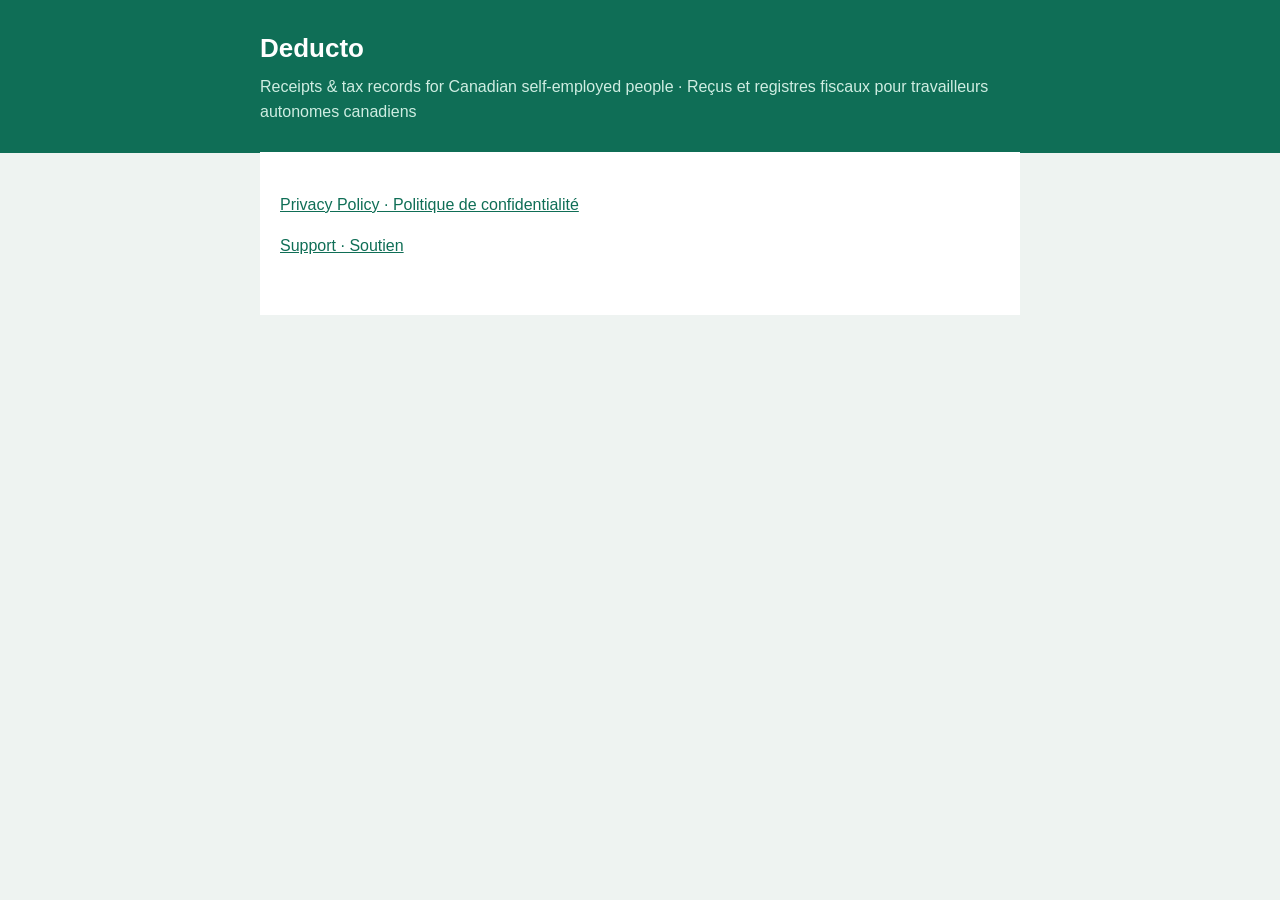
==== index.html @ 304a29b5 "Deducto privacy and support pages" ====
<!doctype html><html lang="en"><head><meta charset="utf-8"><meta name="viewport" content="width=device-width,initial-scale=1"><title>Deducto</title><link rel="stylesheet" href="/style.css"></head>
<body><header><div><h1>Deducto</h1><p>Receipts &amp; tax records for Canadian self-employed people · Reçus et registres fiscaux pour travailleurs autonomes canadiens</p></div></header>
<main><p><a href="/deducto/privacy/">Privacy Policy · Politique de confidentialité</a></p><p><a href="/deducto/support/">Support · Soutien</a></p></main></body></html>
---- style.css ----
:root{--g:#0F6E56;--t:#15201C;--m:#5E6B66;--bg:#EEF3F1}
*{box-sizing:border-box}body{margin:0;font:16px/1.6 -apple-system,BlinkMacSystemFont,"Segoe UI",Roboto,Arial,sans-serif;color:var(--t);background:var(--bg)}
header{background:var(--g);color:#fff;padding:28px 16px}header div,main{max-width:760px;margin:0 auto}
header h1{margin:0;font-size:26px}header p{margin:4px 0 0;color:#CFEDE2}
main{background:#fff;padding:24px 20px 40px;margin-top:-1px}h2{color:var(--g);margin-top:28px}h3{margin-bottom:4px}
.lang{font-size:14px}.lang a{color:#fff}.muted{color:var(--m);font-size:14px}hr{border:0;border-top:1px solid #DCE5E1;margin:36px 0}
a{color:var(--g)}
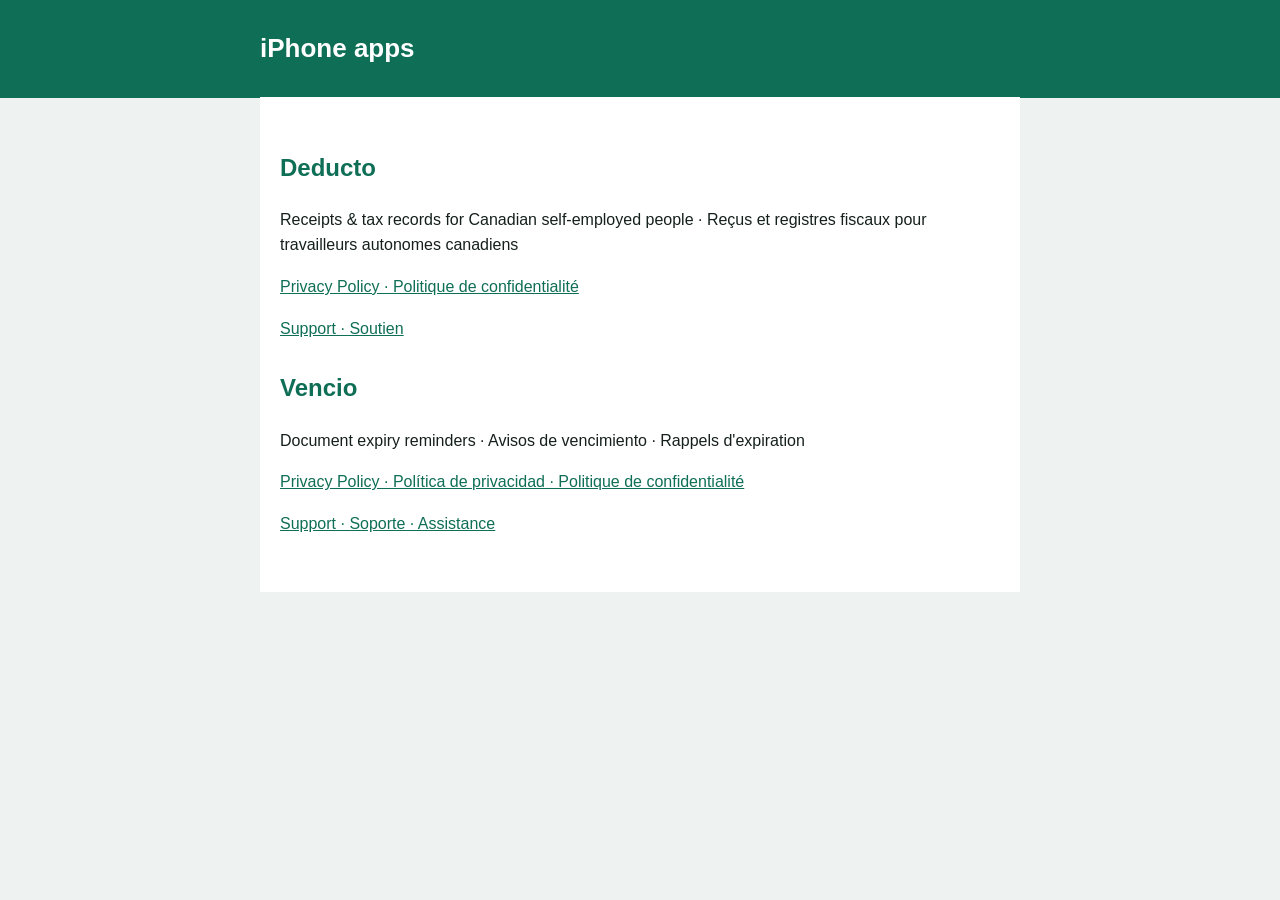
==== commit e7d70c81: "Vencio pages" ====
--- a/index.html
+++ b/index.html
@@ -1,3 +1,3 @@
-<!doctype html><html lang="en"><head><meta charset="utf-8"><meta name="viewport" content="width=device-width,initial-scale=1"><title>Deducto</title><link rel="stylesheet" href="/style.css"></head>
-<body><header><div><h1>Deducto</h1><p>Receipts &amp; tax records for Canadian self-employed people · Reçus et registres fiscaux pour travailleurs autonomes canadiens</p></div></header>
-<main><p><a href="/deducto/privacy/">Privacy Policy · Politique de confidentialité</a></p><p><a href="/deducto/support/">Support · Soutien</a></p></main></body></html>
+<!doctype html><html lang="en"><head><meta charset="utf-8"><meta name="viewport" content="width=device-width,initial-scale=1"><title>Deya Mutombo – Apps</title><link rel="stylesheet" href="/style.css"></head>
+<body><header><div><h1>iPhone apps</h1></div></header>
+<main><h2>Deducto</h2><p>Receipts &amp; tax records for Canadian self-employed people · Reçus et registres fiscaux pour travailleurs autonomes canadiens</p><p><a href="/deducto/privacy/">Privacy Policy · Politique de confidentialité</a></p><p><a href="/deducto/support/">Support · Soutien</a></p><h2>Vencio</h2><p>Document expiry reminders · Avisos de vencimiento · Rappels d'expiration</p><p><a href="/vencio/privacy/">Privacy Policy · Política de privacidad · Politique de confidentialité</a></p><p><a href="/vencio/support/">Support · Soporte · Assistance</a></p></main></body></html>
